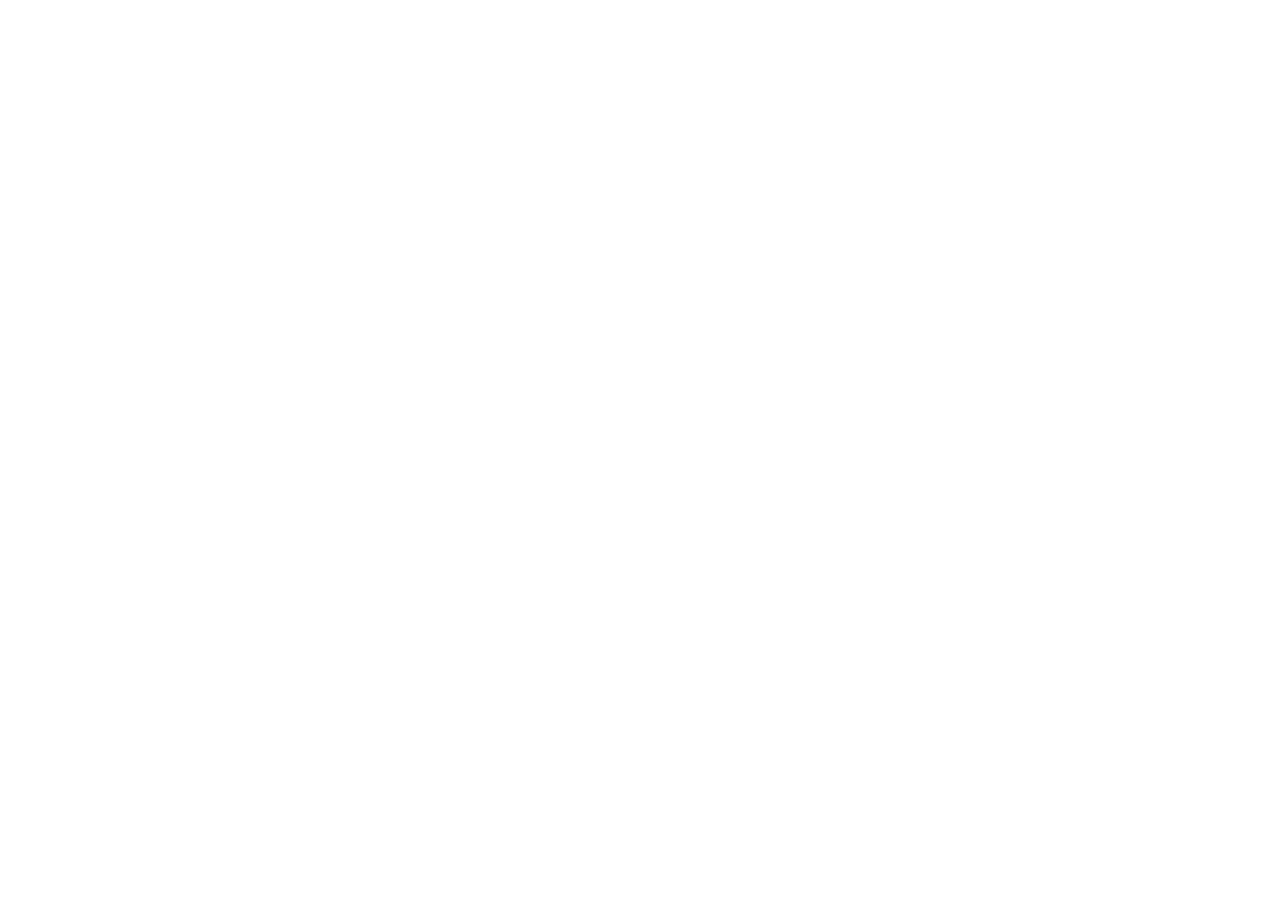
==== index.html @ 39e63115 "Create index.html" ====
<!DOCTYPE html>
<html lang="en">
<head>
    <meta charset="UTF-8">
    <meta http-equiv="X-UA-Compatible" content="IE=edge">
    <meta name="viewport" content="width=device-width, initial-scale=1.0">
    <title>Document</title>
</head>
<body>
    
</body>
</html>
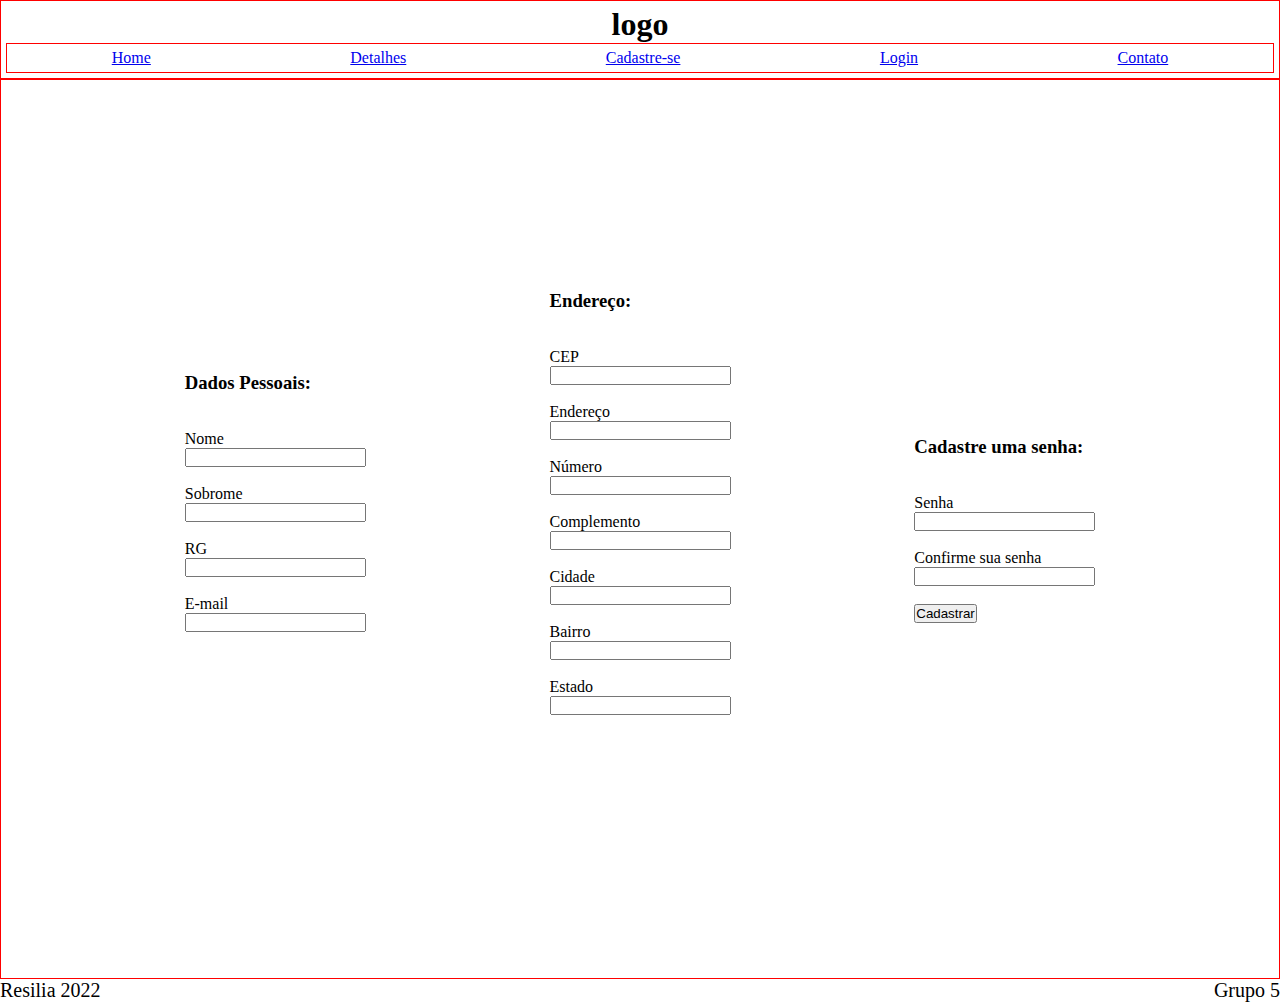
==== commit 153d0cc3: "upload-inicial" ====
--- a/index.html
+++ b/index.html
@@ -1,12 +1,145 @@
-<!DOCTYPE html>
-<html lang="en">
-<head>
-    <meta charset="UTF-8">
-    <meta http-equiv="X-UA-Compatible" content="IE=edge">
-    <meta name="viewport" content="width=device-width, initial-scale=1.0">
-    <title>Document</title>
-</head>
-<body>
-    
-</body>
+<!DOCTYPE html>
+<html lang="pt-br">
+    <head>
+        <meta charset="UTF-8">
+        <meta http-equiv="X-UA-Compatible" content="IE=edge">
+        <meta name="viewport" content="width=device-width, initial-scale=1.0">
+        <title>Davinte - Cadastre-se</title>
+
+    <style>
+    *{
+        padding: 0;
+        margin: 0;
+        box-sizing: border-box;
+        
+    }
+
+    body{
+        width: 100%;
+        height: 100vh;
+    }
+
+    header{
+        display: block;
+        width: 100%;
+        border: 1px red solid;
+        text-align: center;
+        padding: 5px;
+    }
+
+    nav{
+        display: flex;
+        width: 100%;
+        justify-content: space-around;
+        border: 1px red solid;
+        padding: 5px;
+    }
+
+    main{
+        display: block;
+        align-items: center;
+        align-content: center;
+        height: 100vh;
+    }
+
+    footer{
+        display: flex;
+        justify-content: space-between;
+        font-size: 20px;
+        
+    }
+    
+    .formulario1{
+
+        display: flex;
+        justify-content: space-evenly;
+        align-items: center;
+        align-content: center;
+        height: 100%;
+        width: 100%;
+        border: 1px red solid;
+        
+    }
+
+
+
+    </style>
+    </head>
+    
+    <body>
+        <header>
+            
+            <div><h1>logo</h1></div>
+            <nav>
+                <span><a href="#">Home</a></span>
+                <span><a href="#">Detalhes</a></span>
+                <span><a href="#">Cadastre-se</a></span>
+                <span><a href="#">Login</a></span>
+                <span><a href="#">Contato</a></span>
+            </nav>
+        </header>       
+        
+        <main>
+
+            <form class="formulario1">
+                <div class="nome-cliente">
+                    <h3>Dados Pessoais:</h3><br><br>
+                    <label>Nome</label><br>
+                    <input type="text" id="nome-cliente"><br><br>
+                    <label>Sobrome</label><br>
+                    <input type="text" id="sobrenome-cliente"><br><br>
+                    <label>RG</label><br>
+                    <input type="text" id="rg-cliente"><br><br>
+                    <label>E-mail</label><br>
+                    <input type="text" id="email-cliente"><br><br><br><br>
+                </div>
+
+                <div class="endereco-cliente">
+                    <h3>Endereço:</h3><br><br>
+                    <label>CEP</label><br>
+                    <input type="text" id="cep"><br><br>
+                    <label>Endereço</label><br>
+                    <input type="text" id="rua-cliente"><br><br>
+                    <label>Número</label><br>
+                    <input type="text" id="numero-casa-cliente"><br><br>
+                    <label>Complemento</label><br>
+                    <input type="text" id="compl-casa-cliente"><br><br>
+                    <label>Cidade</label><br>
+                    <input type="text" id="cidade-cliente"><br><br>
+                    <label>Bairro</label><br>
+                    <input type="text" id="bairro-cliente"><br><br>
+                    <label>Estado</label><br>
+                    <input type="text" id="uf-cliente"><br><br><br><br>
+    
+                </div>
+                
+                <div class="senha-cliente">
+                    <h3>Cadastre uma senha:</h3><br><br>
+                    <label>Senha</label><br>
+                    <input type="text" id="senha"><br><br>
+                    <label>Confirme sua senha</label><br>
+                    <input type="text" id="conf-senha"><br><br>
+                    
+                    <button>Cadastrar</button>
+                </div>
+               
+
+            </form>
+
+            
+
+        </main>
+
+        <footer>
+            <div>Resilia 2022</div>
+            <div>Grupo 5</div>
+        </footer>
+        
+
+        <script src="https://code.jquery.com/jquery-3.6.0.min.js"
+        integrity="sha256-/xUj+3OJU5yExlq6GSYGSHk7tPXikynS7ogEvDej/m4="
+        crossorigin="anonymous"></script>
+        <script src="./index.js"></script>
+    </body>
+
 </html>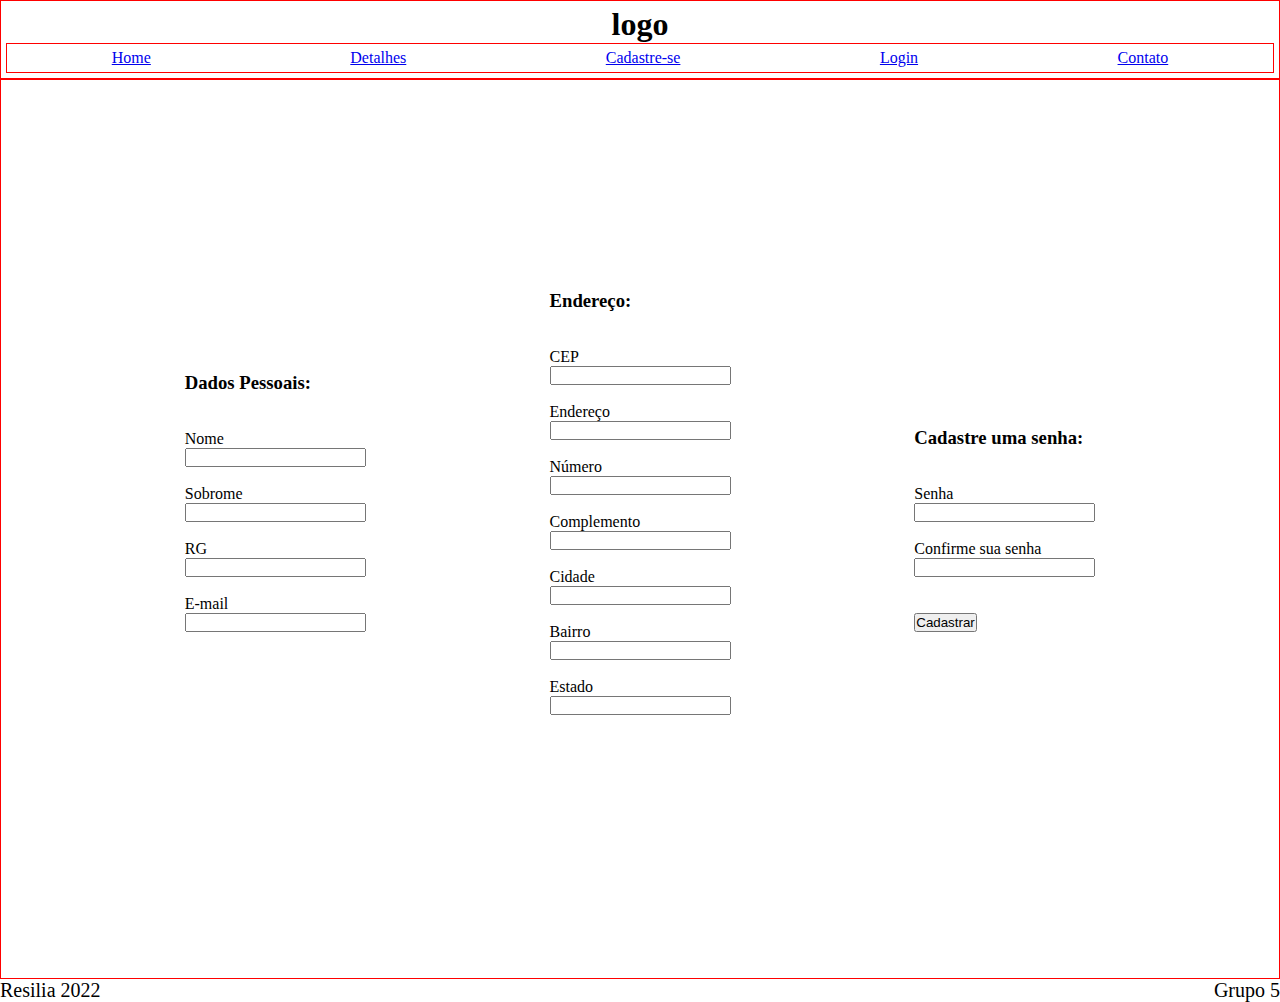
==== commit b04146f0: "att: html cadastro page and js" ====
--- a/index.html
+++ b/index.html
@@ -49,7 +49,7 @@
         
     }
     
-    .formulario1{
+    .form{
 
         display: flex;
         justify-content: space-evenly;
@@ -61,7 +61,20 @@
         
     }
 
+    input::-webkit-outer-spin-button,
+input::-webkit-inner-spin-button {
+    /* display: none; <- Crashes Chrome on hover */
+    -webkit-appearance: none;
+    margin: 0; /* <-- Apparently some margin are still there even though it's hidden */
+}
 
+input[type=number] {
+    -moz-appearance:textfield;
+}
+
+   
+
+    
 
     </style>
     </head>
@@ -81,46 +94,49 @@
         
         <main>
 
-            <form class="formulario1">
-                <div class="nome-cliente">
+            <form class="form">
+                <div class="dados-cliente">
                     <h3>Dados Pessoais:</h3><br><br>
                     <label>Nome</label><br>
-                    <input type="text" id="nome-cliente"><br><br>
+                    <input type="text" id="nome-cliente" required><br><br>
                     <label>Sobrome</label><br>
-                    <input type="text" id="sobrenome-cliente"><br><br>
+                    <input type="text" id="sobrenome-cliente" required><br><br>
                     <label>RG</label><br>
-                    <input type="text" id="rg-cliente"><br><br>
+                    <input type="number" id="rg-cliente" required><br><br>
                     <label>E-mail</label><br>
-                    <input type="text" id="email-cliente"><br><br><br><br>
+                    <input type="text" id="email-cliente" onblur="validarEmail()" required><span id="error-email"></span>
+                    <br><br><br><br>
                 </div>
 
                 <div class="endereco-cliente">
                     <h3>Endereço:</h3><br><br>
                     <label>CEP</label><br>
-                    <input type="text" id="cep"><br><br>
+                    <input type="number" id="cep" onblur="pesquisaCep()" required><span id="cep-error"></span>
+                    <br><br>
                     <label>Endereço</label><br>
-                    <input type="text" id="rua-cliente"><br><br>
+                    <input type="text" id="rua-cliente" required><br><br>
                     <label>Número</label><br>
-                    <input type="text" id="numero-casa-cliente"><br><br>
+                    <input type="text" id="numero-casa-cliente" required><br><br>
                     <label>Complemento</label><br>
                     <input type="text" id="compl-casa-cliente"><br><br>
                     <label>Cidade</label><br>
-                    <input type="text" id="cidade-cliente"><br><br>
+                    <input type="text" id="cidade-cliente" required><br><br>
                     <label>Bairro</label><br>
-                    <input type="text" id="bairro-cliente"><br><br>
+                    <input type="text" id="bairro-cliente" required><br><br>
                     <label>Estado</label><br>
-                    <input type="text" id="uf-cliente"><br><br><br><br>
+                    <input type="text" id="uf-cliente" required><br><br><br><br>
     
                 </div>
                 
                 <div class="senha-cliente">
                     <h3>Cadastre uma senha:</h3><br><br>
                     <label>Senha</label><br>
-                    <input type="text" id="senha"><br><br>
+                    <input type="password" id="senha"><br><br>
                     <label>Confirme sua senha</label><br>
-                    <input type="text" id="conf-senha"><br><br>
+                    <input type="password" id="conf-senha" onblur="validarSenha()"><br>
+                    <p id="senha-invalida"></p><br><br>
                     
-                    <button>Cadastrar</button>
+                    <button type="submit" id="btn-submit" onclick="enviarForm()">Cadastrar</button>
                 </div>
                
 
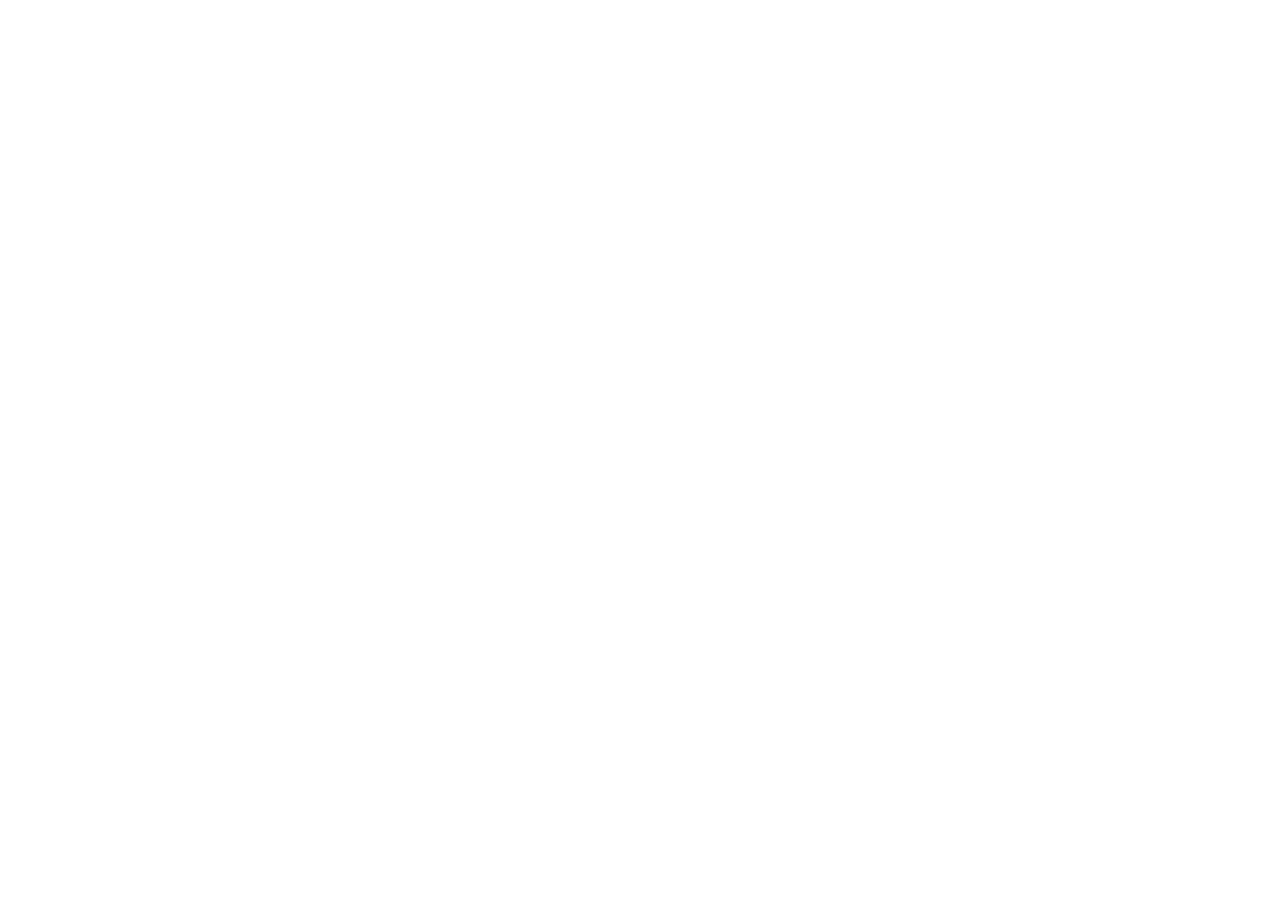
==== commit c61b5319: "adiciona inicio versão cep" ====
--- a/index.html
+++ b/index.html
@@ -1,161 +1,12 @@
-<!DOCTYPE html>
-<html lang="pt-br">
-    <head>
-        <meta charset="UTF-8">
-        <meta http-equiv="X-UA-Compatible" content="IE=edge">
-        <meta name="viewport" content="width=device-width, initial-scale=1.0">
-        <title>Davinte - Cadastre-se</title>
-
-    <style>
-    *{
-        padding: 0;
-        margin: 0;
-        box-sizing: border-box;
-        
-    }
-
-    body{
-        width: 100%;
-        height: 100vh;
-    }
-
-    header{
-        display: block;
-        width: 100%;
-        border: 1px red solid;
-        text-align: center;
-        padding: 5px;
-    }
-
-    nav{
-        display: flex;
-        width: 100%;
-        justify-content: space-around;
-        border: 1px red solid;
-        padding: 5px;
-    }
-
-    main{
-        display: block;
-        align-items: center;
-        align-content: center;
-        height: 100vh;
-    }
-
-    footer{
-        display: flex;
-        justify-content: space-between;
-        font-size: 20px;
-        
-    }
-    
-    .form{
-
-        display: flex;
-        justify-content: space-evenly;
-        align-items: center;
-        align-content: center;
-        height: 100%;
-        width: 100%;
-        border: 1px red solid;
-        
-    }
-
-    input::-webkit-outer-spin-button,
-input::-webkit-inner-spin-button {
-    /* display: none; <- Crashes Chrome on hover */
-    -webkit-appearance: none;
-    margin: 0; /* <-- Apparently some margin are still there even though it's hidden */
-}
-
-input[type=number] {
-    -moz-appearance:textfield;
-}
-
-   
-
-    
-
-    </style>
-    </head>
-    
-    <body>
-        <header>
-            
-            <div><h1>logo</h1></div>
-            <nav>
-                <span><a href="#">Home</a></span>
-                <span><a href="#">Detalhes</a></span>
-                <span><a href="#">Cadastre-se</a></span>
-                <span><a href="#">Login</a></span>
-                <span><a href="#">Contato</a></span>
-            </nav>
-        </header>       
-        
-        <main>
-
-            <form class="form">
-                <div class="dados-cliente">
-                    <h3>Dados Pessoais:</h3><br><br>
-                    <label>Nome</label><br>
-                    <input type="text" id="nome-cliente" required><br><br>
-                    <label>Sobrome</label><br>
-                    <input type="text" id="sobrenome-cliente" required><br><br>
-                    <label>RG</label><br>
-                    <input type="number" id="rg-cliente" required><br><br>
-                    <label>E-mail</label><br>
-                    <input type="text" id="email-cliente" onblur="validarEmail()" required><span id="error-email"></span>
-                    <br><br><br><br>
-                </div>
-
-                <div class="endereco-cliente">
-                    <h3>Endereço:</h3><br><br>
-                    <label>CEP</label><br>
-                    <input type="number" id="cep" onblur="pesquisaCep()" required><span id="cep-error"></span>
-                    <br><br>
-                    <label>Endereço</label><br>
-                    <input type="text" id="rua-cliente" required><br><br>
-                    <label>Número</label><br>
-                    <input type="text" id="numero-casa-cliente" required><br><br>
-                    <label>Complemento</label><br>
-                    <input type="text" id="compl-casa-cliente"><br><br>
-                    <label>Cidade</label><br>
-                    <input type="text" id="cidade-cliente" required><br><br>
-                    <label>Bairro</label><br>
-                    <input type="text" id="bairro-cliente" required><br><br>
-                    <label>Estado</label><br>
-                    <input type="text" id="uf-cliente" required><br><br><br><br>
-    
-                </div>
-                
-                <div class="senha-cliente">
-                    <h3>Cadastre uma senha:</h3><br><br>
-                    <label>Senha</label><br>
-                    <input type="password" id="senha"><br><br>
-                    <label>Confirme sua senha</label><br>
-                    <input type="password" id="conf-senha" onblur="validarSenha()"><br>
-                    <p id="senha-invalida"></p><br><br>
-                    
-                    <button type="submit" id="btn-submit" onclick="enviarForm()">Cadastrar</button>
-                </div>
-               
-
-            </form>
-
-            
-
-        </main>
-
-        <footer>
-            <div>Resilia 2022</div>
-            <div>Grupo 5</div>
-        </footer>
-        
-
-        <script src="https://code.jquery.com/jquery-3.6.0.min.js"
-        integrity="sha256-/xUj+3OJU5yExlq6GSYGSHk7tPXikynS7ogEvDej/m4="
-        crossorigin="anonymous"></script>
-        <script src="./index.js"></script>
-    </body>
-
+<!DOCTYPE html>
+<html lang="en">
+<head>
+    <meta charset="UTF-8">
+    <meta http-equiv="X-UA-Compatible" content="IE=edge">
+    <meta name="viewport" content="width=device-width, initial-scale=1.0">
+    <title>Document</title>
+</head>
+<body>
+    
+</body>
 </html>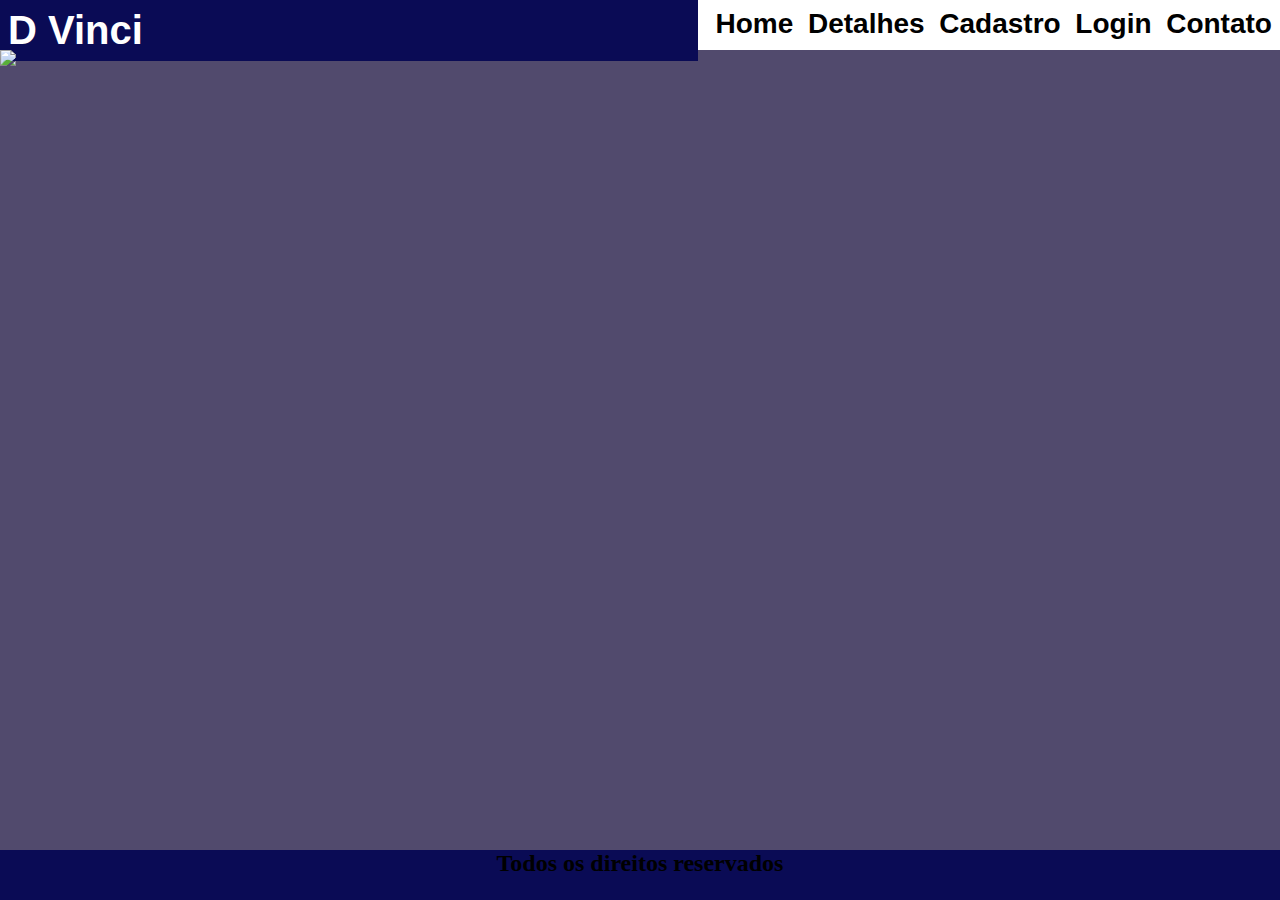
==== commit 21e383d2: "Add files via upload" ====
--- a/index.html
+++ b/index.html
@@ -1,12 +1,49 @@
-<!DOCTYPE html>
-<html lang="en">
-<head>
-    <meta charset="UTF-8">
-    <meta http-equiv="X-UA-Compatible" content="IE=edge">
-    <meta name="viewport" content="width=device-width, initial-scale=1.0">
-    <title>Document</title>
-</head>
-<body>
-    
-</body>
+<!DOCTYPE html>
+<html lang="en">
+
+<head>
+    <meta charset="UTF-8">
+    <link rel="stylesheet" href="style.css">
+
+    <title>FrontEnders</title>
+    <style>
+        *{
+            padding: 0px;
+            margin: 0px;
+            box-sizing: border-box;
+        }
+        .rodape_final{
+            background-color: rgb(10, 11, 85);
+            color: rgb(0, 0, 0);
+
+        }
+    </style>
+</head>
+
+<body>
+    <header>
+        <nav class="geral">
+            <div class="home">
+                <strong>
+                    D Vinci
+                </strong>
+            </div>
+
+            <div class="botoes">
+                <p><b>Home</b></p>
+                <p><b>Detalhes</b></p>
+                <p><b>Cadastro</b></p>
+                <p><b>Login</b></p>
+                <p><b>Contato</b></p>
+            </div>
+        </nav>
+    </header>
+
+    <img src="https://www.integratto.com.br/wp-content/uploads/elementor/thumbs/digital-cyberspace-with-particles-and-digital-data-network-connections-high-speed-connection-data-analysis-future-background-concept-scaled-p2oa3zjwraj9w9uask54z9157k65b0kez92ibki1l4.jpg" width="1348"
+</body>
+
+ <footer class="rodape_final">
+    <center><h2>Todos os direitos reservados</h2></center>
+ </footer>
+
 </html>--- a/style.css
+++ b/style.css
@@ -0,0 +1,72 @@
+* {
+    margin: 0px;
+    padding: 0px;
+
+}
+
+body {
+    background: rgba(15, 6, 54, 0.726)
+}
+
+.geral {
+    display: flex;
+}
+
+.home {
+    display: flex;
+    justify-content: flex-start;
+    padding: 8px;
+    width: 60%;
+    margin: 0px;
+    font-family: Arial, Helvetica, sans-serif;
+    font-size: 28px;
+    color: rgb(255, 255, 255);
+    background-color: rgb(10, 11, 85);
+}
+
+.home:hover {
+    font-size: 40px;
+}
+
+.botoes {
+
+    display: flex;
+    flex-direction: row;
+    justify-content: space-between;
+    width: 50%;
+    font-family: Arial, Helvetica, sans-serif;
+    font-size: 28px;
+    padding: 8px;
+    padding-left: 18px;
+    background-color: (15, 6, 54, 0.726);
+    color: black;
+}
+
+.botoes p:hover {
+    color: rgb(235, 42, 42);
+
+}
+
+
+
+html{ height:100%; }
+body{ min-height:100%; padding:0; margin:0; position:relative; }
+header{ height:50px; background:rgb(255, 255, 255); }
+
+
+body {
+  position: relative;
+}
+
+body::after {
+  content: '';
+  display: block;
+  height: 50px;
+}
+
+footer {
+  position: absolute;
+  bottom: 0;
+  width: 100%;
+  height: 50px;
+}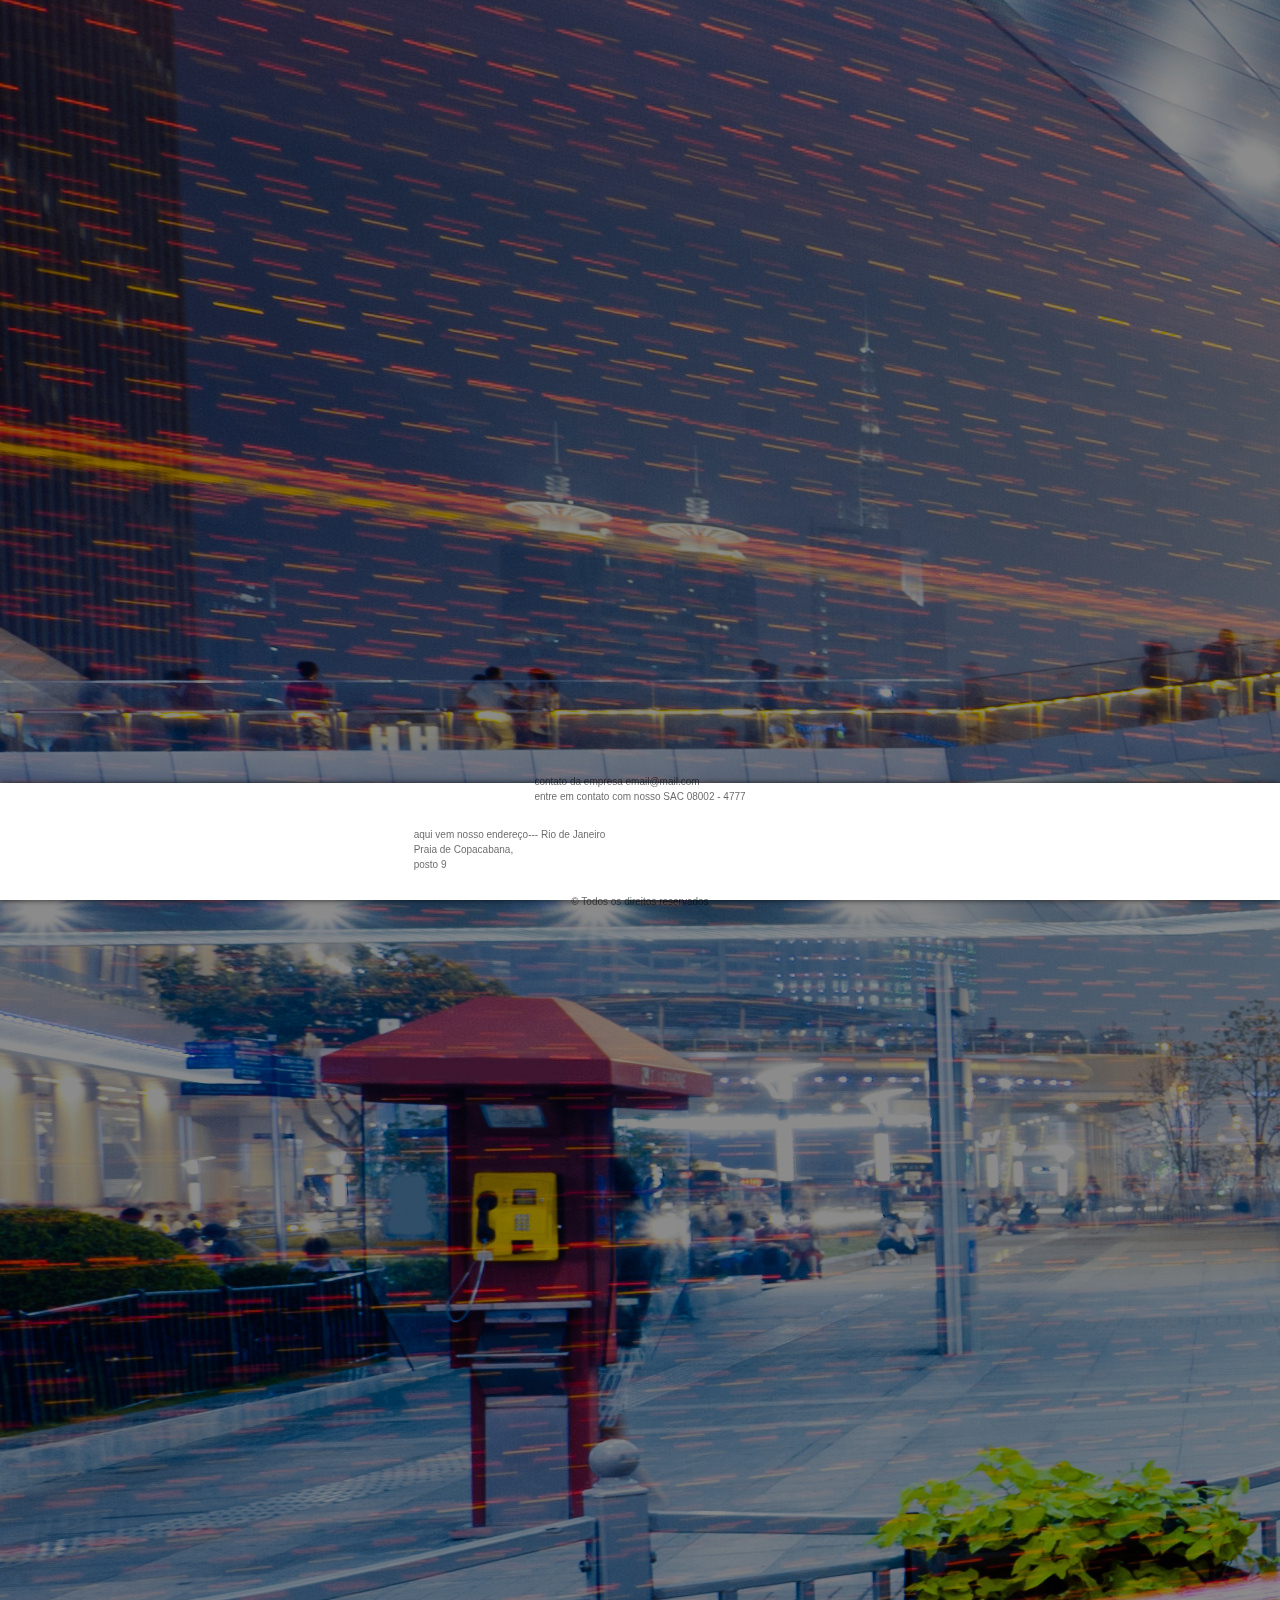
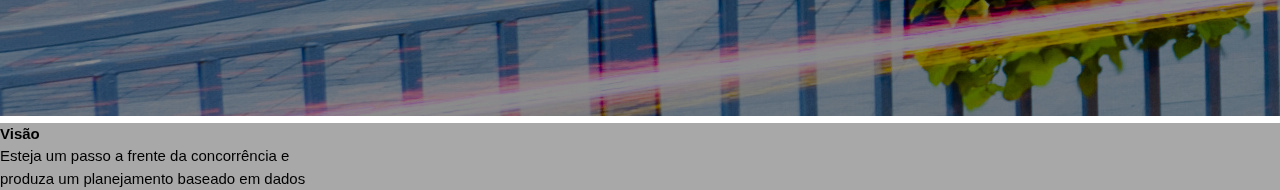
==== commit 622a9200: "altera localizacao pagina inicial" ====
--- a/index.html
+++ b/index.html
@@ -1,49 +1,123 @@
-<!DOCTYPE html>
-<html lang="en">
-
-<head>
-    <meta charset="UTF-8">
-    <link rel="stylesheet" href="style.css">
-
-    <title>FrontEnders</title>
-    <style>
-        *{
-            padding: 0px;
-            margin: 0px;
-            box-sizing: border-box;
-        }
-        .rodape_final{
-            background-color: rgb(10, 11, 85);
-            color: rgb(0, 0, 0);
-
-        }
-    </style>
-</head>
-
-<body>
-    <header>
-        <nav class="geral">
-            <div class="home">
-                <strong>
-                    D Vinci
-                </strong>
-            </div>
-
-            <div class="botoes">
-                <p><b>Home</b></p>
-                <p><b>Detalhes</b></p>
-                <p><b>Cadastro</b></p>
-                <p><b>Login</b></p>
-                <p><b>Contato</b></p>
-            </div>
-        </nav>
-    </header>
-
-    <img src="https://www.integratto.com.br/wp-content/uploads/elementor/thumbs/digital-cyberspace-with-particles-and-digital-data-network-connections-high-speed-connection-data-analysis-future-background-concept-scaled-p2oa3zjwraj9w9uask54z9157k65b0kez92ibki1l4.jpg" width="1348"
-</body>
-
- <footer class="rodape_final">
-    <center><h2>Todos os direitos reservados</h2></center>
- </footer>
-
+<!DOCTYPE html>
+<html lang="en">
+
+<head>
+    <meta charset="UTF-8">
+    <meta http-equiv="X-UA-Compatible" content="IE=edge">
+    <meta name="viewport" content="width=device-width, initial-scale=1.0">
+    <link rel="stylesheet" href="./style.css">
+    <link href="https://cdn.jsdelivr.net/npm/bootstrap@5.2.0-beta1/dist/css/bootstrap.min.css" rel="stylesheet" integrity="sha384-0evHe/X+R7YkIZDRvuzKMRqM+OrBnVFBL6DOitfPri4tjfHxaWutUpFmBp4vmVor" crossorigin="anonymous">
+    <link rel="shortcut icon" href="../imgs/logotipo.svg">
+    <title>Davint</title>
+    
+</head>
+
+<body>
+    <header>
+        <nav id="navbarcustom" class="navbar navbar-expand-lg navbar-light bg-light">
+            <a class="navbar-brand" href="../imgs/egg.png">
+              <img src="../imgs/logotipogimp.gif" width="80rem" height="80rem" alt="logo">
+            </a>
+                <a id="titulo" class="navbar-brand" href="../imgs/giphy-23.gif">Davint</a>
+                <button class="navbar-toggler" type="button" data-toggle="collapse" data-target="#navbarNavDropdown" aria-controls="navbarNavDropdown" aria-expanded="false" aria-label="Toggle navigation">
+                  <span class="navbar-toggler-icon"></span>
+                </button>
+                <div id="links" class="collapse navbar-collapse">
+                  <ul class="navbar-nav">
+                    <li class="nav-item active">
+                      <a class="nav-link" href="./index.html">Home <span class="sr-only"></span></a>
+                    </li>
+                    <li class="nav-item">
+                      <a class="nav-link" href="../pag-detalhes/html/index.html">Detalhes</a>
+                    </li>
+                    <li class="nav-item">
+                      <a class="nav-link" href="../login/html/login.html">Login</a>
+                    </li>
+                    <li class="nav-item">
+                      <a class="nav-link" href="../register/html/register.html">Cadastro</a>
+                    </li>
+                    <li class="nav-item">
+                        <a class="nav-link" href="../pag-contatos/index.html">Contato</a>
+                      </li>
+                    </ul>
+                </div>
+          </nav>
+    </header>
+
+
+    <main class="bd-main order-1">
+ 
+      <div id="demo" class="carousel slide" data-bs-ride="carousel">
+        <!-- 
+           The slideshow/carousel  -->
+          <div class="carousel-inner">
+              <div class="carousel-item active">
+                <img src="../imgs/bunissgroup.jpg" alt="trabalho-grupo" class="d-block w-100">
+                <div class="carousel-caption d-none d-md-block">
+                  <h5>Eficiência</h5>
+                  <p>Cresça a produção da sua equipe com uma organização <br> mais eficiênte dos fluxos de tabalho</p>
+                </div>
+              </div>
+              <div class="carousel-item">
+                <img src="../imgs/carousel2.jpg" alt="pensamento-estrategico" class="d-block w-100">
+                <div class="carousel-caption d-none d-md-block">
+                  <h5>Organização</h5>
+                  <p>Possua informações estratégicas para delimitar <br> objetivos e metas para sua empresa</p>
+                </div>
+              </div>
+              <div class="carousel-item">
+                <img src="../imgs/carousel3.jpg" alt="fluxo-atualidade" class="d-block w-100">
+                <div class="carousel-caption d-none d-md-block">
+                  <h5>Visão</h5>
+                  <p>Esteja um passo a frente da concorrência e <br> produza um planejamento baseado em dados</p>
+                </div>
+              </div>
+          </div>
+        
+          <!-- Left and right controls/icons -->
+          <button class="carousel-control-prev" type="button" data-bs-target="#demo" data-bs-slide="prev">
+            <span class="carousel-control-prev-icon"></span>
+          </button>
+          <button class="carousel-control-next" type="button" data-bs-target="#demo" data-bs-slide="next">
+            <span class="carousel-control-next-icon"></span>
+          </button>
+        </div>
+
+
+
+      
+    </main>
+
+
+    <footer class="rodape_final">
+        
+            <div class="row">
+              <div class="col-sm">
+                contato da empresa
+                email@mail.com<br>
+                entre em contato com nosso SAC 08002 - 4777
+              </div>
+              <div class="col-sm">
+                <div class="coluna">
+                    aqui vem nosso endereço---
+                    Rio de Janeiro <br>
+                    Praia de Copacabana, <br> posto 9
+                  </div>
+                  <div class="coluna">
+                      <iframe id="maps" src="https://www.google.com/maps/embed?pb=!1m18!1m12!1m3!1d13091.104263857871!2d-43.19486542674519!3d-22.966174945315466!2m3!1f0!2f0!3f0!3m2!1i1024!2i768!4f13.1!3m3!1m2!1s0x9bd54579a5956b%3A0xa102deeaffcb3e3!2sPraia%20de%20Copacabana!5e0!3m2!1spt-BR!2sbr!4v1653334380033!5m2!1spt-BR!2sbr" width="90%" height="60vh" style="border:0;" allowfullscreen="" loading="lazy" referrerpolicy="no-referrer-when-downgrade"></iframe>
+                  </div>
+              </div>
+              <div class="col-sm">
+                &copy; Todos os direitos reservados
+              </div>
+            </div>
+       
+     
+    </footer>
+    
+    <script src="https://cdn.jsdelivr.net/npm/bootstrap@5.2.0-beta1/dist/js/bootstrap.bundle.min.js" integrity="sha384-pprn3073KE6tl6bjs2QrFaJGz5/SUsLqktiwsUTF55Jfv3qYSDhgCecCxMW52nD2" crossorigin="anonymous"></script>
+
+</body>
+
+
 </html>--- a/style.css
+++ b/style.css
@@ -1,72 +1,214 @@
-* {
-    margin: 0px;
-    padding: 0px;
-
-}
-
-body {
-    background: rgba(15, 6, 54, 0.726)
-}
-
-.geral {
-    display: flex;
-}
-
-.home {
-    display: flex;
-    justify-content: flex-start;
-    padding: 8px;
-    width: 60%;
-    margin: 0px;
-    font-family: Arial, Helvetica, sans-serif;
-    font-size: 28px;
-    color: rgb(255, 255, 255);
-    background-color: rgb(10, 11, 85);
-}
-
-.home:hover {
-    font-size: 40px;
-}
-
-.botoes {
-
-    display: flex;
-    flex-direction: row;
-    justify-content: space-between;
-    width: 50%;
-    font-family: Arial, Helvetica, sans-serif;
-    font-size: 28px;
-    padding: 8px;
-    padding-left: 18px;
-    background-color: (15, 6, 54, 0.726);
-    color: black;
-}
-
-.botoes p:hover {
-    color: rgb(235, 42, 42);
-
-}
-
-
-
-html{ height:100%; }
-body{ min-height:100%; padding:0; margin:0; position:relative; }
-header{ height:50px; background:rgb(255, 255, 255); }
-
-
-body {
-  position: relative;
-}
-
-body::after {
-  content: '';
-  display: block;
-  height: 50px;
-}
-
-footer {
-  position: absolute;
-  bottom: 0;
-  width: 100%;
-  height: 50px;
-}+@import url('https://fonts.googleapis.com/css2?family=Domine&family=Playfair+Display:ital,wght@1,600&display=swap');
+
+* {
+    margin: 0px;
+    padding: 0px;
+    box-sizing: border-box;
+    font-family: Verdana,sans-serif;
+    font-size: 15px;
+    line-height: 1.5;
+
+}
+
+html{ height:100%;
+}
+
+body{ 
+    display: flex;
+    flex-direction: column;
+    justify-content: center;
+    min-height:100%; 
+    padding:0; 
+    margin:0; 
+    position:relative top; 
+    background-repeat: no-repeat;
+    background-attachment: fixed;
+    background-size: cover;
+    background-image: url(../imgs/back.svg);   
+}
+
+body::after {
+  content: '';
+  display: block;
+  height: 50px;
+}
+
+/* -------------------------beggin nav bar --------------------------------*/
+#navbarcustom{ 
+    position:fixed;
+    top: 0;
+    width: 100%;
+    display: flex;
+    flex-direction: row;
+    align-items: center;
+    justify-content: space-between;
+    height: fit-content; 
+    background:rgb(255, 255, 255); 
+    box-shadow: 0px 0px 6px 0px rgba(0, 0, 0, 0.7);
+}
+.navbar-brand{
+    margin-left: 1rem;
+    align-items: center;
+    justify-content: center;
+}
+
+#titulo{
+    font-family: 'Domine', serif;;
+    font-size: 4rem;
+    color: rgba(0, 0, 0, 0.548);
+}
+
+#links{
+    width: 50vw;
+    justify-content: right;
+
+}
+
+.nav-item{
+    padding: 2rem;
+}
+.nav-link{
+    font-size: 25px;
+}
+.navbar-toggler{
+    margin: 1rem;
+}
+
+
+/* -------------------------end nav bar --------------------------------*/
+
+
+.bd-main.order-1{
+    width: 80%;
+    height: 100% fit-content;
+    display: flex;
+    flex-direction: column;
+    align-items: center;
+    justify-content: center;
+    background-color: rgba(240, 248, 255, 0.781);
+  }
+
+#main-login,#main-recover{
+    width: 50%;
+    background-color: rgba(240, 248, 255, 0.616);
+    justify-content: center;
+
+}
+  /* -----------------especificações do conteúdo do menu ---------------*/
+#demo{
+    box-sizing: border-box;
+    display: block;
+    line-height: 22.5px;
+    position: static;
+    z-index: auto;
+}
+
+/*--------------------------------- carrosel ----------------------*/
+.carousel .carousel-item {
+    height: 400px;
+
+  }
+  
+  .carousel-item {
+      position: absolute;
+      object-fit:cover;
+      top: 0;
+      left: 0;
+      min-height: 400px;
+  }
+
+  .carousel-caption{
+      background-color: rgba(0, 0, 0, 0.342);
+  }
+
+.bd-main.order-1{
+    margin-left: 10rem;
+    margin-right: 10rem;
+    padding: 16px 32px 32px 32px;
+    background-color: rgba(0, 0, 0, 0.212);
+
+}
+
+
+
+
+.geral {
+    display: flex;
+}
+
+.home {
+    display: flex;
+    justify-content: flex-start;
+    padding: 8px;
+    width: 60%;
+    margin: 0px;
+    font-family: Arial, Helvetica, sans-serif;
+    font-size: 28px;
+    color: rgb(255, 255, 255);
+    background-color: rgb(10, 11, 85);
+}
+
+.home:hover {
+    font-size: 40px;
+}
+
+.botoes {
+
+    display: flex;
+    flex-direction: row;
+    justify-content: space-between;
+    width: 50%;
+    font-family: Arial, Helvetica, sans-serif;
+    font-size: 28px;
+    padding: 8px;
+    padding-left: 18px;
+    background-color: (15, 6, 54, 0.726);
+    color: black;
+}
+
+.botoes p:hover {
+    color: rgb(235, 42, 42);
+
+}
+
+
+
+
+/* -------------------------beggin  footer --------------------------------*/
+
+footer {
+  position: fixed;
+  bottom: 0;
+  width: 100%;
+  height: 13vh;
+  background:rgb(255, 255, 255);
+  box-shadow: 0px 0px 6px 0px rgba(0, 0, 0, 0.7);
+  color: rgb(0, 0, 0,0.6);
+  display: flex;
+  flex-direction: row;
+  justify-content:space-evenly;
+  align-items: center;
+}
+footer:hover {
+    color: black;
+}
+
+
+.col-sm, .coluna{
+    font-size: 10px;
+    width: 100%;
+    display: flex;
+    flex-direction: row;
+    align-items: center;
+    justify-content: space-evenly;
+}
+.coluna{
+    flex-direction: column;
+}
+
+
+#maps{
+    margin: 1rem;
+}
+
+/* -------------------------end footer --------------------------------*/